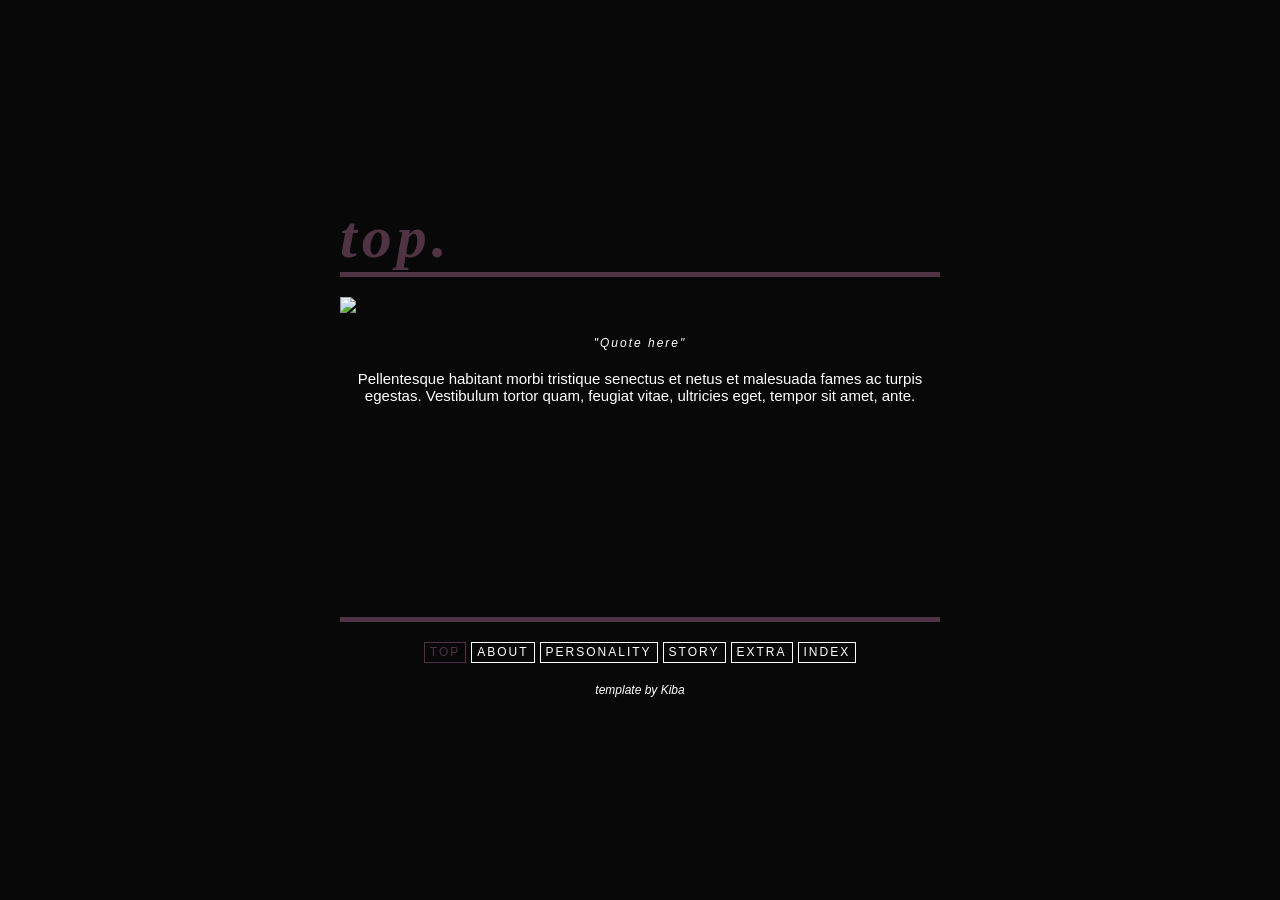
==== card/index.html @ dc61cc9d "Add files via upload" ====
<!DOCTYPE html>
<html lang="en">
<!--



                                        oooo         o8o   .o8                                        
                                        `888         `"'  "888                                        
oo.ooooo.   .oooo.   oooo d8b  .oooo.    888  oooo  oooo   888oooo.   .oooo.   oooo d8b  .oooo.       
 888' `88b `P  )88b  `888""8P `P  )88b   888 .8P'   `888   d88' `88b `P  )88b  `888""8P `P  )88b      
 888   888  .oP"888   888      .oP"888   888888.     888   888   888  .oP"888   888      .oP"888      
 888   888 d8(  888   888     d8(  888   888 `88b.   888   888   888 d8(  888   888     d8(  888  .o. 
 888bod8P' `Y888""8o d888b    `Y888""8o o888o o888o o888o  `Y8bod8P' `Y888""8o d888b    `Y888""8o Y8P 
 888                                                                                                  
o888o                                                                                                 
                                                                                                      
Hello!
This is a free template by Kiba over at parakibara.neocities.org
Please don't remove the credit to this template while using it!
Feel free to edit it as you wish, though.

!-->
    <head>
        <!-- Site Title -->
        <title></title>

        <!-- Site Description -->
        <meta content="" name="description" />

        <!-- FavIcon -->
        <link rel="shortcut icon" href="/favicon.webp" />

        <!-- Character Eencoding and Viewport Size -->
        <meta charset="UTF-8" />
        <meta name="viewport" content="width=device-width, initial-scale=1.0">

        <!-- Scripts -->

        <!-- Stylesheets -->
        <link rel="stylesheet" href="variables.css" />
        <link rel="stylesheet" href="style.css" />
        <link rel="stylesheet" href="https://cdnjs.cloudflare.com/ajax/libs/font-awesome/6.7.2/css/all.min.css" />
        
        <!-- Custom Style -->
    </head>

    <body>
        <!-- Body -->
        <div class="container">
            <div class="header">
                <h1 id="header">Top</h1>
            </div>
            <div class="content">
                <!-- Top -->
                <div class="panel show" id="top">
                    <img src="https://placehold.co/600x200" class="cover">
                    <div class="col">
                        <p class="quote flex">
                            "Quote here"
                        </p>
                        <div class="flex center">
                            <p>Pellentesque habitant morbi tristique senectus et netus et malesuada fames ac turpis egestas. Vestibulum tortor quam, feugiat vitae, ultricies eget, tempor sit amet, ante.</p>
                        </div>
                    </div>
                </div>
                <!-- About -->
                <div class="panel" id="about">
                    <div class="row reverse">
                        <div class="items">
                            <div class="item"><span>Nickname</span> Content</div>
                            <hr>
                            <div class="item"><span>Age</span> Content</div>
                            <hr>
                            <div class="item"><span>Gender</span> Content</div>
                            <hr>
                            <div class="item"><span>Occupation</span> Content</div>
                            <hr>
                            <div class="item"><span>Origin</span> Content</div>
                            <hr>
                            <div class="item"><span>Height</span> Content</div>
                            <hr>
                            <div class="item"><span>Build</span> Content</div>
                            <hr>
                            <div class="item"><span>Species</span> Content</div>
                        </div>
                        <img src="https://placehold.co/300x300" class="about-pic">
                    </div>
                </div>
                <!-- Personality -->
                <div class="panel" id="personality">
                    <div class="row">
                        <div class="sliders flex">
                            <ul>
                                <li class="slider">
                                    <div class="slidertext">
                                        <span>friendly</span>
                                        <span>reserved</span>
                                    </div>
                                    <div class="sliderbar">
                                        <div class="progressbar">
                                            <div class="progresschunk" style="width: 50%">
                                                <div class="progressbutton"></div>
                                            </div>
                                        </div>
                                    </div>
                                </li>
                                <li class="slider">
                                    <div class="slidertext">
                                        <span>honest</span>
                                        <span>deceptive</span>
                                    </div>
                                    <div class="sliderbar">
                                        <div class="progressbar">
                                            <div class="progresschunk" style="width: 50%">
                                                <div class="progressbutton"></div>
                                            </div>
                                        </div>
                                    </div>
                                </li>
                                <li class="slider">
                                    <div class="slidertext">
                                        <span>polite</span>
                                        <span>blunt</span>
                                    </div>
                                    <div class="sliderbar">
                                        <div class="progressbar">
                                            <div class="progresschunk" style="width: 50%">
                                                <div class="progressbutton"></div>
                                            </div>
                                        </div>
                                    </div>
                                </li>
                                <li class="slider">
                                    <div class="slidertext">
                                        <span>confident</span>
                                        <span>meek</span>
                                    </div>
                                    <div class="sliderbar">
                                        <div class="progressbar">
                                            <div class="progresschunk" style="width: 50%">
                                                <div class="progressbutton"></div>
                                            </div>
                                        </div>
                                    </div>
                                </li>
                                <li class="slider">
                                    <div class="slidertext">
                                        <span>selfless</span>
                                        <span>selfish</span>
                                    </div>
                                    <div class="sliderbar">
                                        <div class="progressbar">
                                            <div class="progresschunk" style="width: 50%">
                                                <div class="progressbutton"></div>
                                            </div>
                                        </div>
                                    </div>
                                </li>
                                <li class="slider">
                                    <div class="slidertext">
                                        <span>logical</span>
                                        <span>irrational</span>
                                    </div>
                                    <div class="sliderbar">
                                        <div class="progressbar">
                                            <div class="progresschunk" style="width: 50%">
                                                <div class="progressbutton"></div>
                                            </div>
                                        </div>
                                    </div>
                                </li>
                                <li class="slider">
                                    <div class="slidertext">
                                        <span>trusting</span>
                                        <span>suspecting</span>
                                    </div>
                                    <div class="sliderbar">
                                        <div class="progressbar">
                                            <div class="progresschunk" style="width: 50%">
                                                <div class="progressbutton"></div>
                                            </div>
                                        </div>
                                    </div>
                                </li>
                            </ul>
                        </div>
                        <div class="flex scroll">
                            <p>Pellentesque habitant morbi tristique senectus et netus et malesuada fames ac turpis egestas. Vestibulum tortor quam, feugiat vitae, ultricies eget, tempor sit amet, ante. Donec eu libero sit amet quam egestas semper. Aenean ultricies mi vitae est. Mauris placerat eleifend leo. Quisque sit amet est et sapien ullamcorper pharetra. Vestibulum erat wisi, condimentum sed, commodo vitae, ornare sit amet, wisi. Aenean fermentum, elit eget tincidunt condimentum, eros ipsum rutrum orci, sagittis tempus lacus enim ac dui. Donec non enim in turpis pulvinar facilisis. Ut felis. Praesent dapibus, neque id cursus faucibus, tortor neque egestas augue, eu vulputate magna eros eu erat. Aliquam erat volutpat. Nam dui mi, tincidunt quis, accumsan porttitor, facilisis luctus, metus</p>
                        </div>
                    </div>
                </div>
                <!-- Story -->
                <div class="panel" id="story">
                    <div class="row">
                        <img src="https://placehold.co/150x300" class="mobile-hide">
                        <div class="scroll">
                            <p>Pellentesque habitant morbi tristique senectus et netus et malesuada fames ac turpis egestas. Vestibulum tortor quam, feugiat vitae, ultricies eget, tempor sit amet, ante. Donec eu libero sit amet quam egestas semper. Aenean ultricies mi vitae est. Mauris placerat eleifend leo. Quisque sit amet est et sapien ullamcorper pharetra. Vestibulum erat wisi, condimentum sed, commodo vitae, ornare sit amet, wisi. Aenean fermentum, elit eget tincidunt condimentum, eros ipsum rutrum orci, sagittis tempus lacus enim ac dui. Donec non enim in turpis pulvinar facilisis. Ut felis. Praesent dapibus, neque id cursus faucibus, tortor neque egestas augue, eu vulputate magna eros eu erat. Aliquam erat volutpat. Nam dui mi, tincidunt quis, accumsan porttitor, facilisis luctus, metus</p>
                            <p>Pellentesque habitant morbi tristique senectus et netus et malesuada fames ac turpis egestas. Vestibulum tortor quam, feugiat vitae, ultricies eget, tempor sit amet, ante. Donec eu libero sit amet quam egestas semper. Aenean ultricies mi vitae est. Mauris placerat eleifend leo. Quisque sit amet est et sapien ullamcorper pharetra. Vestibulum erat wisi, condimentum sed, commodo vitae, ornare sit amet, wisi. Aenean fermentum, elit eget tincidunt condimentum, eros ipsum rutrum orci, sagittis tempus lacus enim ac dui. Donec non enim in turpis pulvinar facilisis. Ut felis. Praesent dapibus, neque id cursus faucibus, tortor neque egestas augue, eu vulputate magna eros eu erat. Aliquam erat volutpat. Nam dui mi, tincidunt quis, accumsan porttitor, facilisis luctus, metus</p>
                        </div>
                    </div>
                </div>
                <!-- Extra -->
                <div class="panel" id="extra">
                    <h2>Trivia</h2>
                    <p>
                        <ul>
                            <li>Morbi in sem quis dui placerat ornare. Pellentesque odio nisi, euismod in, pharetra a, ultricies in, diam. Sed arcu. Cras consequat.</li>
                            <li>Praesent dapibus, neque id cursus faucibus, tortor neque egestas augue, eu vulputate magna eros eu erat. Aliquam erat volutpat. Nam dui mi, tincidunt quis, accumsan porttitor, facilisis luctus, metus.</li>
                            <li>Phasellus ultrices nulla quis nibh. Quisque a lectus. Donec consectetuer ligula vulputate sem tristique cursus. Nam nulla quam, gravida non, commodo a, sodales sit amet, nisi.</li>
                            <li>Pellentesque fermentum dolor. Aliquam quam lectus, facilisis auctor, ultrices ut, elementum vulputate, nunc.</li>
                        </ul>
                    </p>
							
                </div>
            </div>
            <!-- Footer -->
            <div class="footer">
                <div class="nav">
                    <a class="tab active" data-panel="#top" value="Towa" onclick="changeTop()">Top</a>
                    <a class="tab" data-panel="#about" value="About" onclick="changeAbout()">About</a>
                    <a class="tab" data-panel="#personality" value="Personality" onclick="changePersonality()">Personality</a>
                    <a class="tab" data-panel="#story" onclick="changeStory()">Story</a>
                    <a class="tab" data-panel="#extra" onclick="changeExtra()">Extra</a>
                    <a href="/">Index</a>
                </div>
                <div class="credits">template by Kiba</div>
            </div>
        </div>
        <!-- Tabs Script -->
        <script>
            // Variables
            const tabs = document.querySelectorAll('.tab');

            // Functions
            const changeTab = (event) => {
            // remove class ".active" from the current active tab
            document.querySelector('.active').classList.remove('active');

            // add class ".active" to the clicked tab
            event.currentTarget.classList.add('active');

            // remove class ".show" from the current active panel
            document.querySelector('.show').classList.remove('show');

            // add class ".show" to the corresponding new active's tab panel
            document
                .querySelector(event.currentTarget.dataset.panel)
                .classList.add('show');
            };

            // Event Listeners
            tabs.forEach((tab) => {
            tab.addEventListener('click', changeTab);
            });
        </script>
        <!-- Header Text Script -->
         <script>
            //Top page header
            function changeTop() {
                document.getElementById("header").innerText = "Top";
            }
            //About page header
            function changeAbout() {
                document.getElementById("header").innerText = "About";
            }
            //Personality page header
            function changePersonality() {
                document.getElementById("header").innerText = "Personality";
            }
            //Story page header
            function changeStory() {
                document.getElementById("header").innerText = "Story";
            }
            //Extra page header
            function changeExtra() {
                document.getElementById("header").innerText = "Extra";
            }
         </script>
    </body>
</html>
---- card/variables.css ----
:root {
    /* Images */
    --bgimage: url(), linear-gradient();

    /* Main colors */
    --bgcolor: #080808;
    --textcolor: #fff;
    --accentcolor1: #ccc;
    --accentcolor2: #4f3243;
    --accentcolor3: #616161;
    --accentcolor4: #151414;
}
---- card/style.css ----
body {
    background-color: var(--bgcolor);
    font-family: Atkinsons, sans-serif;
    color: var(--textcolor);
    font-size: 15px;
    background-image: var(--bgimage);
}

* { margin:0; padding:0; }

/* SCROLLBAR */

/* Firefox */
* {
    scrollbar-width: auto;
    scrollbar-color: var(--text-color) transparent;
}

/* Chrome, Edge, and Safari */
*::-webkit-scrollbar {
    width: 10px;
}

*::-webkit-scrollbar-track {
    background: transparent;
}

*::-webkit-scrollbar-thumb {
    background-color: transparent;
}

/* STRUCTURE */

.container {
    display: flex;
    flex-direction: column;
    justify-content: center;
    align-items: center;
    height: 100dvh;
}

.row {
    display:flex;
    flex-direction: row;
    align-items: center;
    justify-content: space-between;
    gap: 10px;
}

.col {
    display: flex;
    flex-direction: column;
    align-items: center;
    justify-content: center;
    gap: 10px;
}

.flex {
    flex: 1;
}

.header {
    width: 600px;
    border-bottom: 5px solid var(--accentcolor2);
    margin-bottom: 20px;
}

.content {
    width: 600px;
    height: 300px;
    overflow: auto;
}

.footer {
    margin-top: 20px;
    width: 600px;
    display: flex;
    flex-direction: column;
    justify-content: space-between;
    align-items: center;
    border-top: 5px solid var(--accentcolor2);
}

.scroll {
    height: 300px;
    overflow: auto;
}

.mobile-hide {
    display: block;
}

@media (max-width: 1024px) {

    .header, .content, .footer {
        width: 90%;
    }

    .content {
        flex: 1;
    }

    .mobile-hide {
        display: none;
    }

    .scroll{
        height: 100%;
    }

    .row {
        flex-direction: column;
    }

    .reverse {
        flex-direction: column-reverse;
    }
}

/* NAVIGATION */
.nav {
    display: flex;
    gap: 5px;
    flex-wrap: wrap;
    align-items: center;
    justify-content: center;
    margin: 20px;
}
.nav a {
    color: var(--textcolor);
    text-decoration: none;
    padding: 5px;
    border: 1px solid var(--textcolor);
    font-size: .8em;
    line-height: .8em;
    text-transform: uppercase;
    letter-spacing: 2px;
    cursor: pointer;
}

.nav a:hover {
    color: var(--accentcolor2);
    border-color: var(--accentcolor2);
}

.tab.active {
    color: var(--accentcolor2);
    border-color: var(--accentcolor2);
}

/* TEXT */
h1 {
    font-family: 'Times New Roman', Times, serif;
    font-size: 4em;
    color: var(--accentcolor2);
    margin: 0;
    padding: 0;
    font-weight: bolder;
    text-transform: lowercase;
    font-style: italic;
    letter-spacing: 5px;
}

h1:after {
    content: ".";
}

h2 {
    font-family: 'Times New Roman', Times, serif;
    font-size: 3em;
    color: var(--accentcolor2);
    margin: 0;
    padding: 0;
    font-weight: bolder;
    text-transform: lowercase;
    font-style: italic;
    letter-spacing: 5px;
    text-align: right;
}

p:not(:last-child) {
    margin-bottom: 10px;
}

a {
    color: var(--accentcolor2);
}

a:hover {
    color: var(--accentcolor3);
}

ul {
    list-style-type: square;
    margin-left: 20px;
}

li:not(:last-child) {
    margin-bottom: 10px;
}

/* PARAGRAPHS */
.center {
    text-align: center;
}

.credits {
    font-style: italic;
    font-size: .8em;
}

/* TOP */
.quote {
    font-style: italic;
    letter-spacing: 2px;
    font-size: .8em;
    display: flex;
    align-items: center;
    justify-content: center;
    height: 100%;
}

.cover {
    margin-bottom: 20px;
    max-width: 100%;
}

/* ABOUT */

.items {
    display: flex;
    flex-direction: column;
    width: 290px;
    height: 300px;
    justify-content: center;
    align-items: center;
}

.items hr {
    width: 200px;
}

.item {
    width: 200px;
    display: flex;
    justify-content: space-between;
}

.item span {
    text-transform: uppercase;
}

@media (max-width: 1024px) {
    .about-pic {
        min-width: 100%;
        height: 100px;
        object-fit: cover;
    }
}
/* PERSONALITY */

.slideritems {
    margin: 0;
    padding: 0;
}

.sliders ul {
    margin-left: 0;
}

.sliders li {
    margin-bottom: 0;
}

.slider {
    list-style: none;
    flex: 0 0 100%;
    padding: 4px;
    box-sizing: border-box;
}

.slidertext {
    display: flex;
    justify-content: space-between;
}

.progressbar {
    background-color: var(--accentcolor4);
    height: 10px;
    margin-top: 5px;
    overflow-x: hidden;
    border: none;
}

.progresschunk {
    display: flex;
    justify-content: flex-end;
    background-color: var(--accentcolor4);
    height: 10px;
}

.progressbutton {
    background-color: var(--accentcolor2);
    border-left: 2px solid var(--accentcolor4);
    border-right: 2px solid var(--accentcolor4);
    width: 10px;
    height: 10px;
}

@media (max-width: 1024px) {
    .sliders {
        min-width: 100%;
    }
}

/* PANEL DISPLAY */
.panel {
    display: none;
}

.panel.show {
    display: block;
}
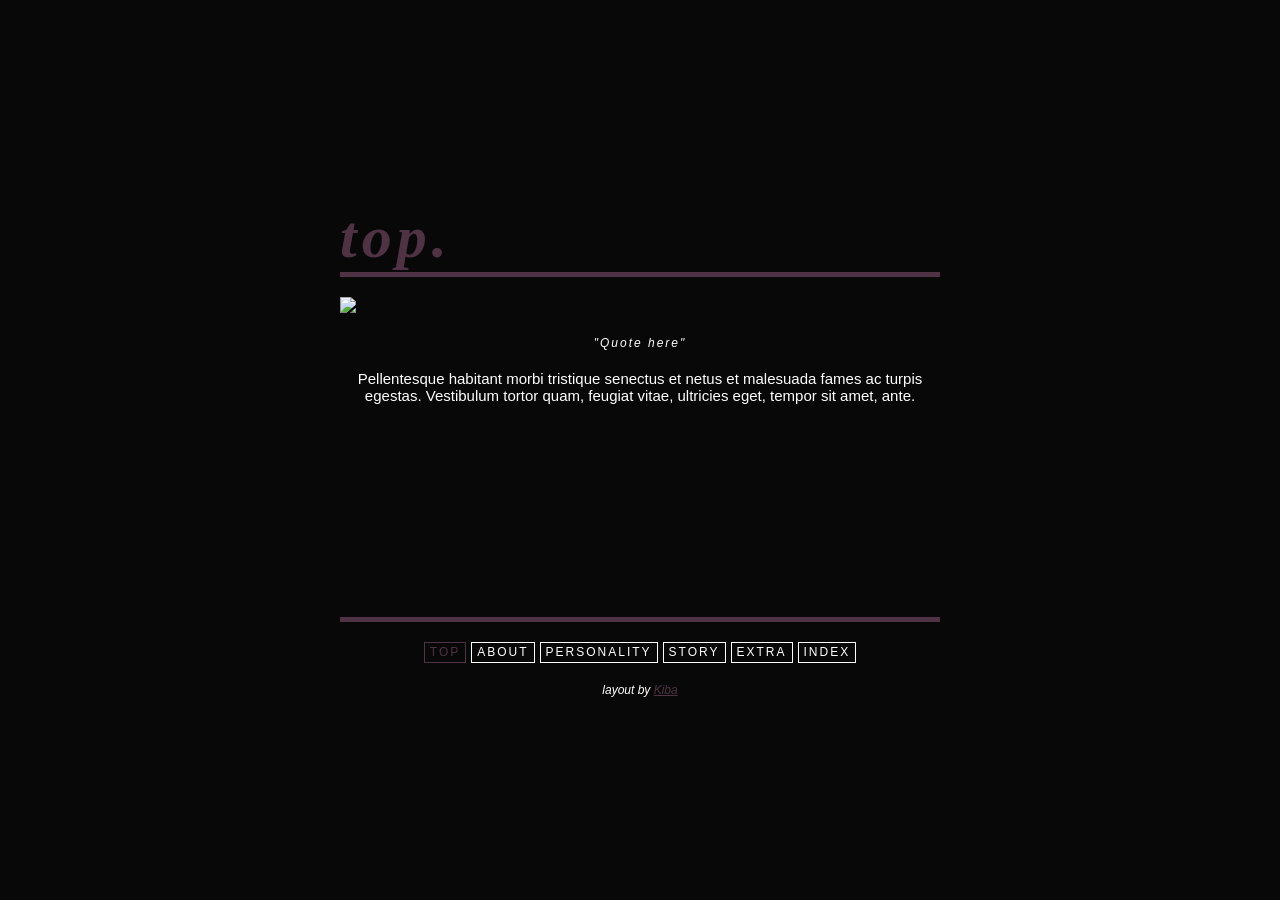
==== commit e38af4bc: "Add files via upload" ====
--- a/card/index.html
+++ b/card/index.html
@@ -202,14 +202,12 @@
                 <!-- Extra -->
                 <div class="panel" id="extra">
                     <h2>Trivia</h2>
-                    <p>
-                        <ul>
-                            <li>Morbi in sem quis dui placerat ornare. Pellentesque odio nisi, euismod in, pharetra a, ultricies in, diam. Sed arcu. Cras consequat.</li>
-                            <li>Praesent dapibus, neque id cursus faucibus, tortor neque egestas augue, eu vulputate magna eros eu erat. Aliquam erat volutpat. Nam dui mi, tincidunt quis, accumsan porttitor, facilisis luctus, metus.</li>
-                            <li>Phasellus ultrices nulla quis nibh. Quisque a lectus. Donec consectetuer ligula vulputate sem tristique cursus. Nam nulla quam, gravida non, commodo a, sodales sit amet, nisi.</li>
-                            <li>Pellentesque fermentum dolor. Aliquam quam lectus, facilisis auctor, ultrices ut, elementum vulputate, nunc.</li>
-                        </ul>
-                    </p>
+                    <ul>
+                        <li>Morbi in sem quis dui placerat ornare. Pellentesque odio nisi, euismod in, pharetra a, ultricies in, diam. Sed arcu. Cras consequat.</li>
+                        <li>Praesent dapibus, neque id cursus faucibus, tortor neque egestas augue, eu vulputate magna eros eu erat. Aliquam erat volutpat. Nam dui mi, tincidunt quis, accumsan porttitor, facilisis luctus, metus.</li>
+                        <li>Phasellus ultrices nulla quis nibh. Quisque a lectus. Donec consectetuer ligula vulputate sem tristique cursus. Nam nulla quam, gravida non, commodo a, sodales sit amet, nisi.</li>
+                        <li>Pellentesque fermentum dolor. Aliquam quam lectus, facilisis auctor, ultrices ut, elementum vulputate, nunc.</li>
+                    </ul>
 							
                 </div>
             </div>
@@ -223,7 +221,7 @@
                     <a class="tab" data-panel="#extra" onclick="changeExtra()">Extra</a>
                     <a href="/">Index</a>
                 </div>
-                <div class="credits">template by Kiba</div>
+                <div class="credits">layout by <a href="https://parakibara.neocities.org/">Kiba</a></div>
             </div>
         </div>
         <!-- Tabs Script -->
